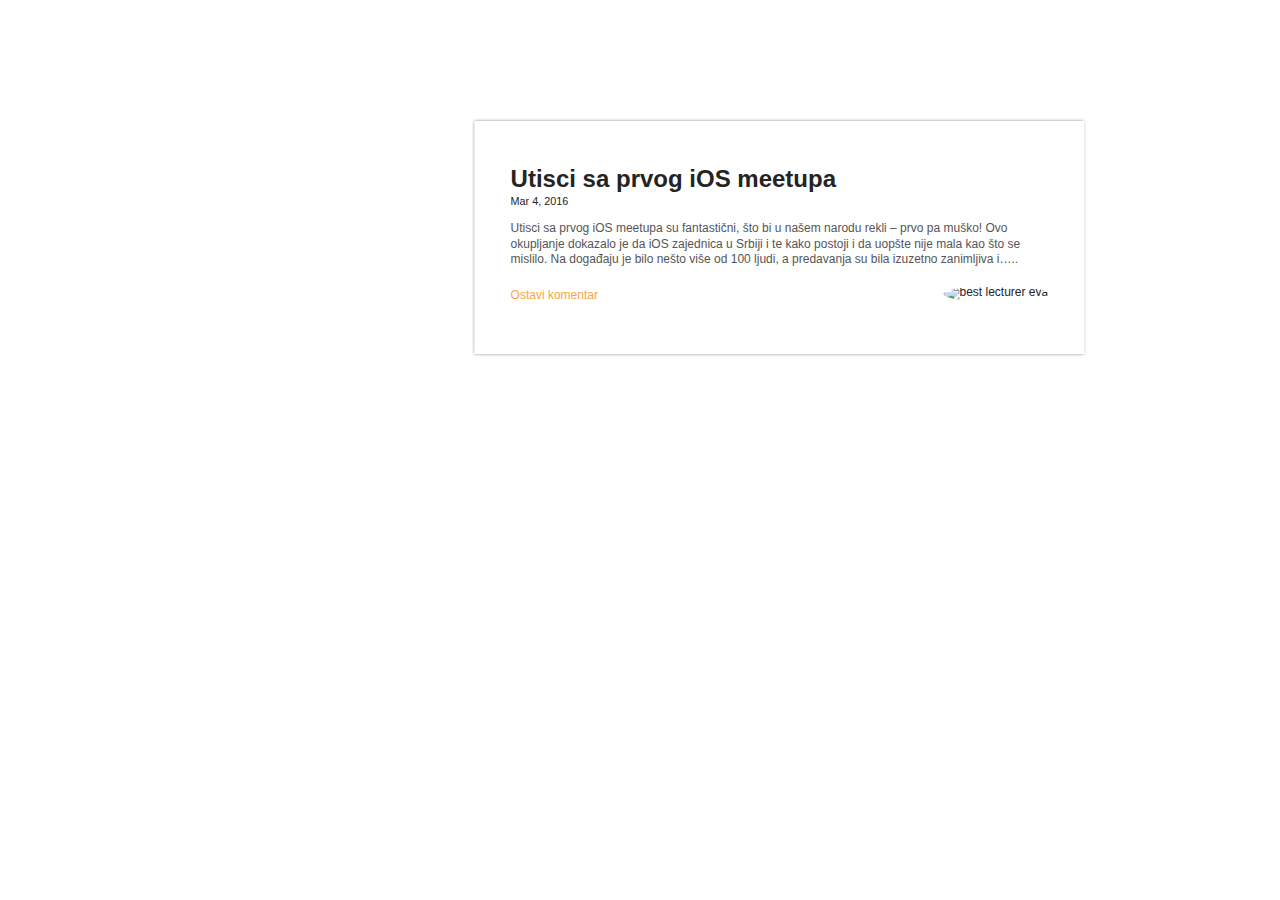
==== 5/Blog/index.html @ f8281046 "add all 7 homeworks" ====
<!DOCTYPE html>
<html>
<head>
	<meta charset="utf-8">
	<title>Swift Srbija - Udruženje Swift programera Srbije.</title>
	<link rel="stylesheet" type="text/css" href="normalize.css">
	<link rel="stylesheet" type="text/css" href="style.css">
</head>
<body>
		<div class="image-wrapper">
		   <img src="http://swiftsrbija.rs/wp-content/uploads/2016/03/20160302_180136.jpg" alt="Ljudi na prvom iOS meetupu slusaju organizatore" srcset="http://swiftsrbija.rs/wp-content/uploads/2016/03/20160302_180136.jpg 2541w, http://swiftsrbija.rs/wp-content/uploads/2016/03/20160302_180136-300x146.jpg 300w, http://swiftsrbija.rs/wp-content/uploads/2016/03/20160302_180136-768x374.jpg 768w, http://swiftsrbija.rs/wp-content/uploads/2016/03/20160302_180136-1024x499.jpg 1024w">

			<div class="post-wrapper">
				<h1><a href="#">Utisci sa prvog iOS meetupa</a></h1>
				<span class="date">Mar 4, 2016</span>
				<p>Utisci sa prvog iOS meetupa su fantastični, što bi u našem narodu rekli – prvo pa muško! Ovo okupljanje dokazalo je da iOS zajednica u Srbiji i te kako postoji i da uopšte nije mala kao što se mislilo. Na događaju je bilo nešto više od 100 ljudi, a predavanja su bila izuzetno zanimljiva i…..</p>
				<a href="#"><span class="comments">Ostavi komentar</span></a>
				<span class="avatar"><a href="#"><img src="http://2.gravatar.com/avatar/5f6cab55a3ada9d7cce5831f19cc37a0?s=30&d=https%3A%2F%2Fdeveloper.apple.com%2Fswift%2Fimages%2Fswift-og.png&r=g" alt="best lecturer eva"></a></span>
			</div><!--post-wrapper/-->
		</div><!--image-wrapper/-->
</body>
</html>
---- 5/Blog/style.css ----
body {
    color: #242424;
    font-family: sans-serif;
    font-size: 12px;
}

a {	
	color: #242424;
	text-decoration: none;
}

h1 {
	margin: 0;
	margin-top: 30px;
	font-size: 2em;
}

a:visited, a:focus, a:unvisited {
	color: #242424;
}

a:hover {
	color: #555555;
}

.image-wrapper {
    position: relative;
    margin: 155px auto 150px auto;
	width: 56%;
    max-height: 400px;
    text-align: center;
}

.image-wrapper > img {
    vertical-align: top;
    width: 100%; /* max width */
}

.post-wrapper {
	top: 100%;
	margin-top: -50px;
	padding: 2% 5% 7%;
	position: absolute;
	display: inline-block;
	box-sizing: border-box;
	width: 85%;
	background-color: white;
	transform: translate(-50%,0);
	box-shadow: 0px 0px 3px #888888;
	text-align: left;
	margin-bottom: 100px;
}

.date {
	font-size: 0.9em;
	line-height: 1.5;
}

p {
	font-size: 1em;
	line-height: 1.3em;
	color: #555;
	margin-bottom: 1.5em;
}

.comments {
	font-size: 1em;
	line-height: 1.5;
	color: rgb(251, 164, 63);
}


.avatar img{
	float: right;
	border-radius: 50%;
}

@media screen and (max-width: 1200px) {

	body {
		font-size: 11.6px;
	}

}

@media screen and (max-width: 1000px) {

	body {
		font-size: 11.2px;
	}

	.image-wrapper {
		width: 68%;
	}
}

@media screen and (max-width: 600px) {

	body {
		font-size: 11.2px;
	}

	.image-wrapper {
		width: 72%;
	}

}

@media screen and (max-width: 550px) {

	body {
		font-size: 11.2px;
	}

	.image-wrapper > img {
    width: 0;
    height: 0;
	}

	.post-wrapper {
	top: 100%;
	margin-top: -50px;
	padding: 2% 5% 7%;
	position: absolute;
	display: inline-block;
	box-sizing: border-box;
	width: 100%;
	background-color: white;
	transform: translate(-50%,0);
	box-shadow: none;
	text-align: left;
	margin-bottom: 100px;
	}
}
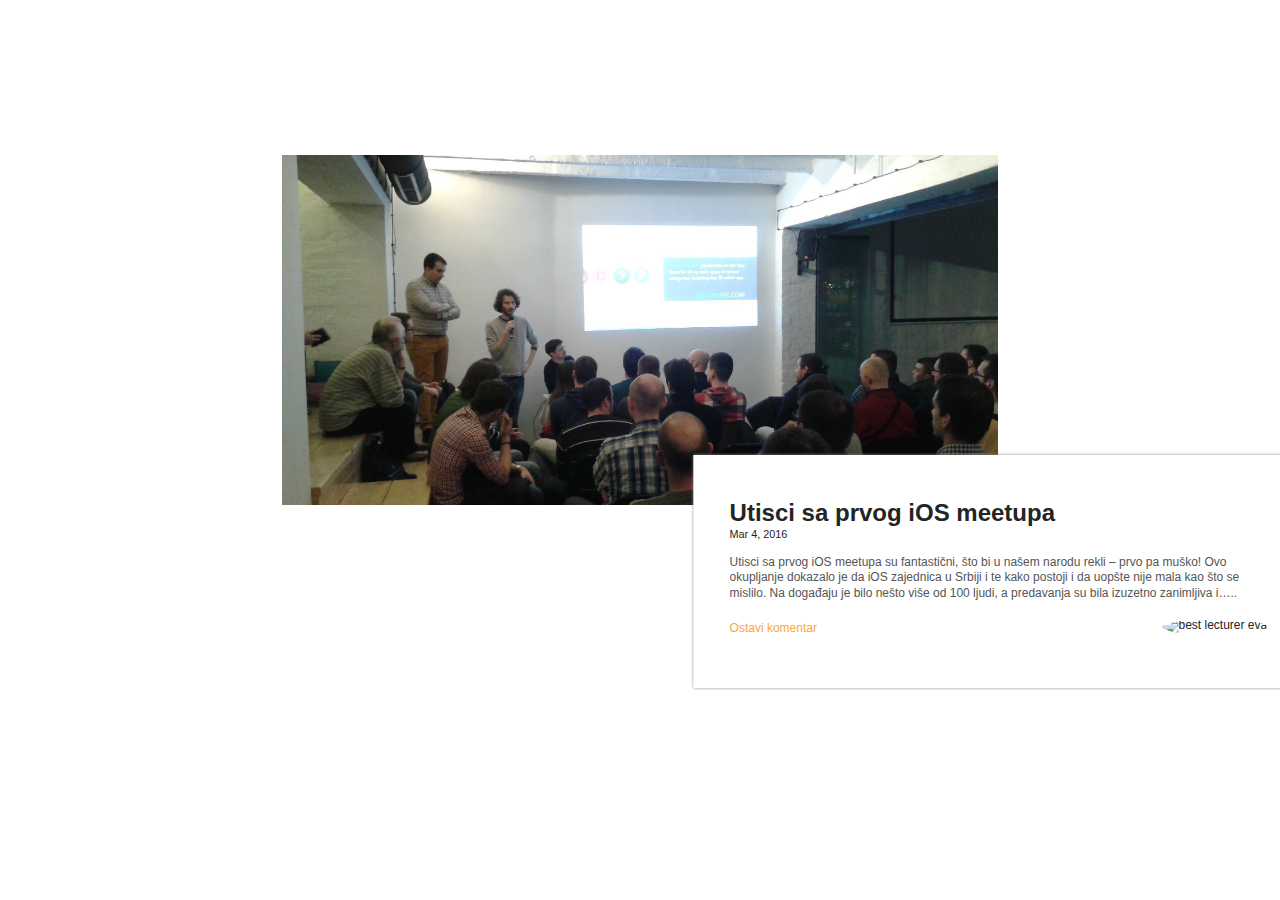
==== commit 38c4c3ae: "fix an image bug" ====
--- a/5/Blog/index.html
+++ b/5/Blog/index.html
@@ -1,22 +1,22 @@
-<!DOCTYPE html>
-<html>
-<head>
-	<meta charset="utf-8">
-	<title>Swift Srbija - Udruženje Swift programera Srbije.</title>
-	<link rel="stylesheet" type="text/css" href="normalize.css">
-	<link rel="stylesheet" type="text/css" href="style.css">
-</head>
-<body>
-		<div class="image-wrapper">
-		   <img src="http://swiftsrbija.rs/wp-content/uploads/2016/03/20160302_180136.jpg" alt="Ljudi na prvom iOS meetupu slusaju organizatore" srcset="http://swiftsrbija.rs/wp-content/uploads/2016/03/20160302_180136.jpg 2541w, http://swiftsrbija.rs/wp-content/uploads/2016/03/20160302_180136-300x146.jpg 300w, http://swiftsrbija.rs/wp-content/uploads/2016/03/20160302_180136-768x374.jpg 768w, http://swiftsrbija.rs/wp-content/uploads/2016/03/20160302_180136-1024x499.jpg 1024w">
-
-			<div class="post-wrapper">
-				<h1><a href="#">Utisci sa prvog iOS meetupa</a></h1>
-				<span class="date">Mar 4, 2016</span>
-				<p>Utisci sa prvog iOS meetupa su fantastični, što bi u našem narodu rekli – prvo pa muško! Ovo okupljanje dokazalo je da iOS zajednica u Srbiji i te kako postoji i da uopšte nije mala kao što se mislilo. Na događaju je bilo nešto više od 100 ljudi, a predavanja su bila izuzetno zanimljiva i…..</p>
-				<a href="#"><span class="comments">Ostavi komentar</span></a>
-				<span class="avatar"><a href="#"><img src="http://2.gravatar.com/avatar/5f6cab55a3ada9d7cce5831f19cc37a0?s=30&d=https%3A%2F%2Fdeveloper.apple.com%2Fswift%2Fimages%2Fswift-og.png&r=g" alt="best lecturer eva"></a></span>
-			</div><!--post-wrapper/-->
-		</div><!--image-wrapper/-->
-</body>
+<!DOCTYPE html>
+<html>
+<head>
+	<meta charset="utf-8">
+	<title>Swift Srbija - Udruženje Swift programera Srbije.</title>
+	<link rel="stylesheet" type="text/css" href="normalize.css">
+	<link rel="stylesheet" type="text/css" href="style.css">
+</head>
+<body>
+		<div class="image-wrapper">
+		   <img src="swift.jpg" alt="Ljudi na prvom iOS meetupu slusaju organizatore">
+
+			<div class="post-wrapper">
+				<h1><a href="#">Utisci sa prvog iOS meetupa</a></h1>
+				<span class="date">Mar 4, 2016</span>
+				<p>Utisci sa prvog iOS meetupa su fantastični, što bi u našem narodu rekli – prvo pa muško! Ovo okupljanje dokazalo je da iOS zajednica u Srbiji i te kako postoji i da uopšte nije mala kao što se mislilo. Na događaju je bilo nešto više od 100 ljudi, a predavanja su bila izuzetno zanimljiva i…..</p>
+				<a href="#"><span class="comments">Ostavi komentar</span></a>
+				<span class="avatar"><a href="#"><img src="http://2.gravatar.com/avatar/5f6cab55a3ada9d7cce5831f19cc37a0?s=30&d=https%3A%2F%2Fdeveloper.apple.com%2Fswift%2Fimages%2Fswift-og.png&r=g" alt="best lecturer eva"></a></span>
+			</div><!--post-wrapper/-->
+		</div><!--image-wrapper/-->
+</body>
 </html>